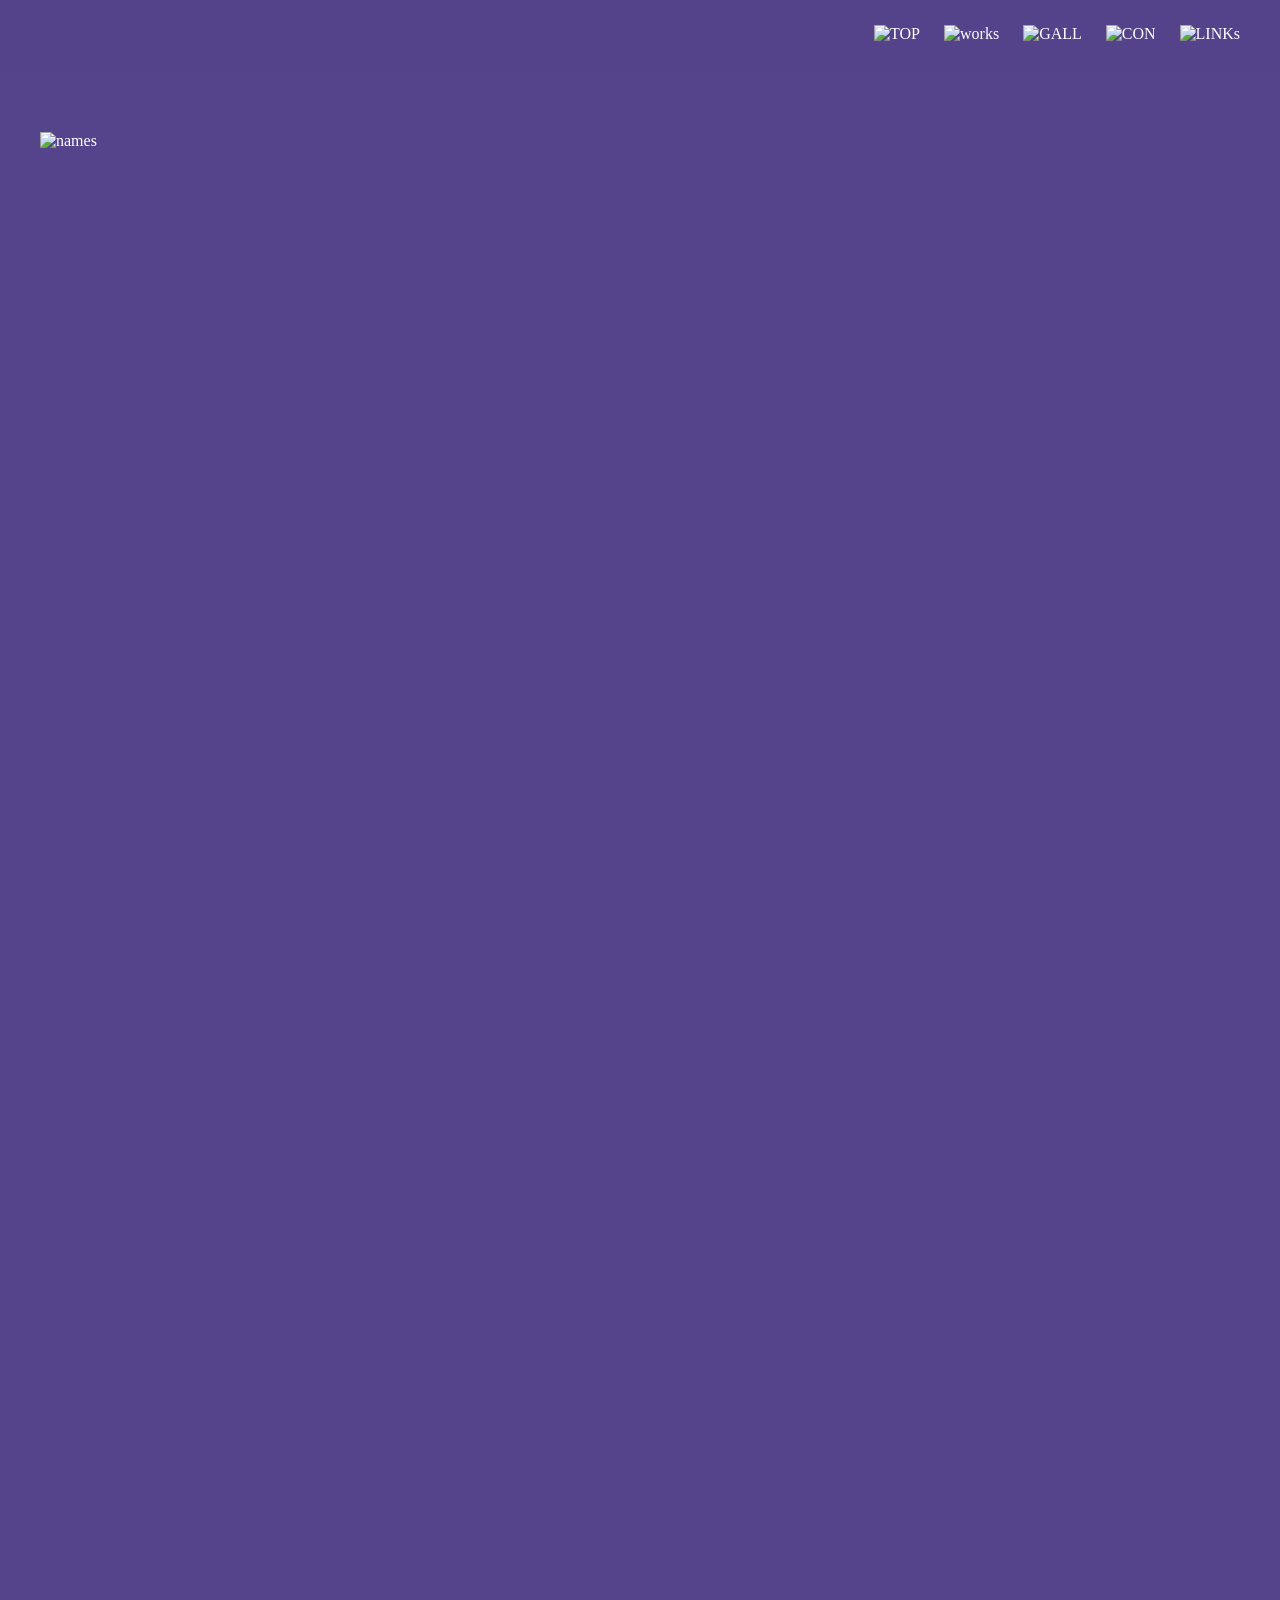
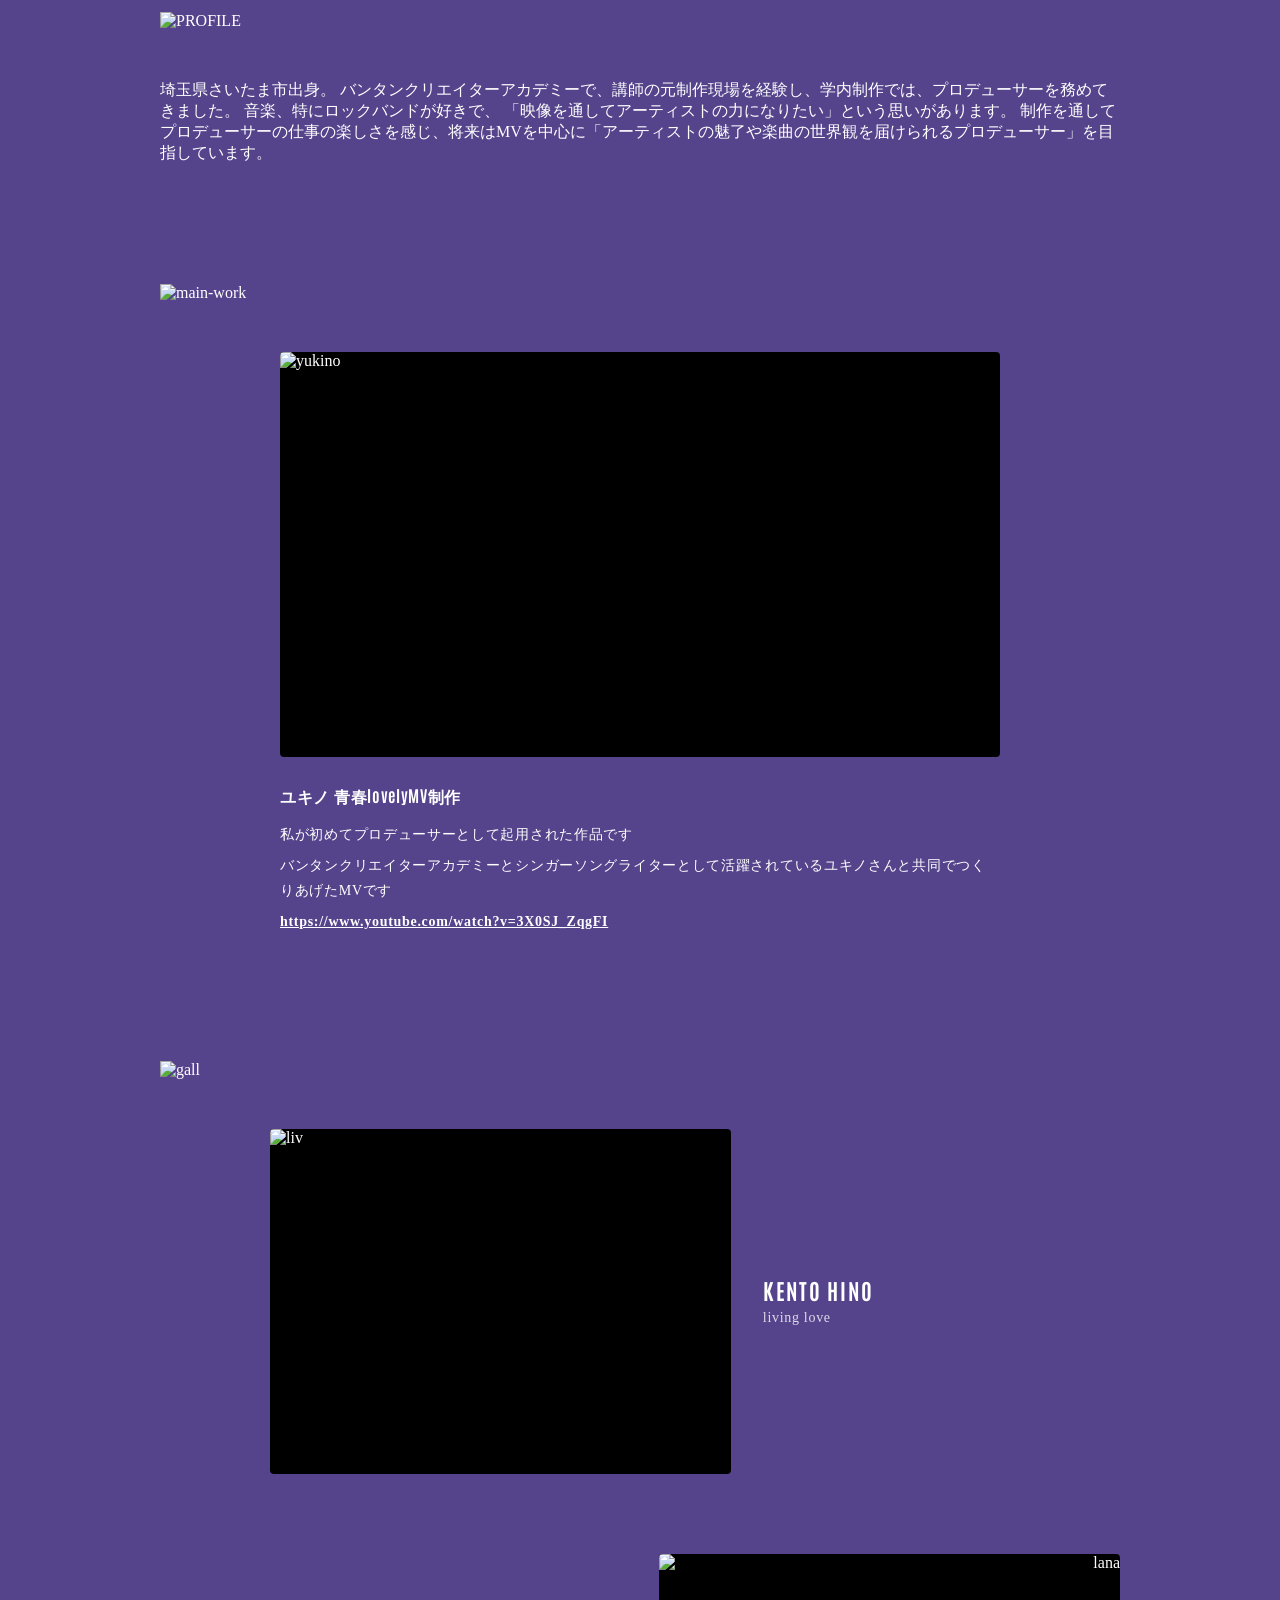
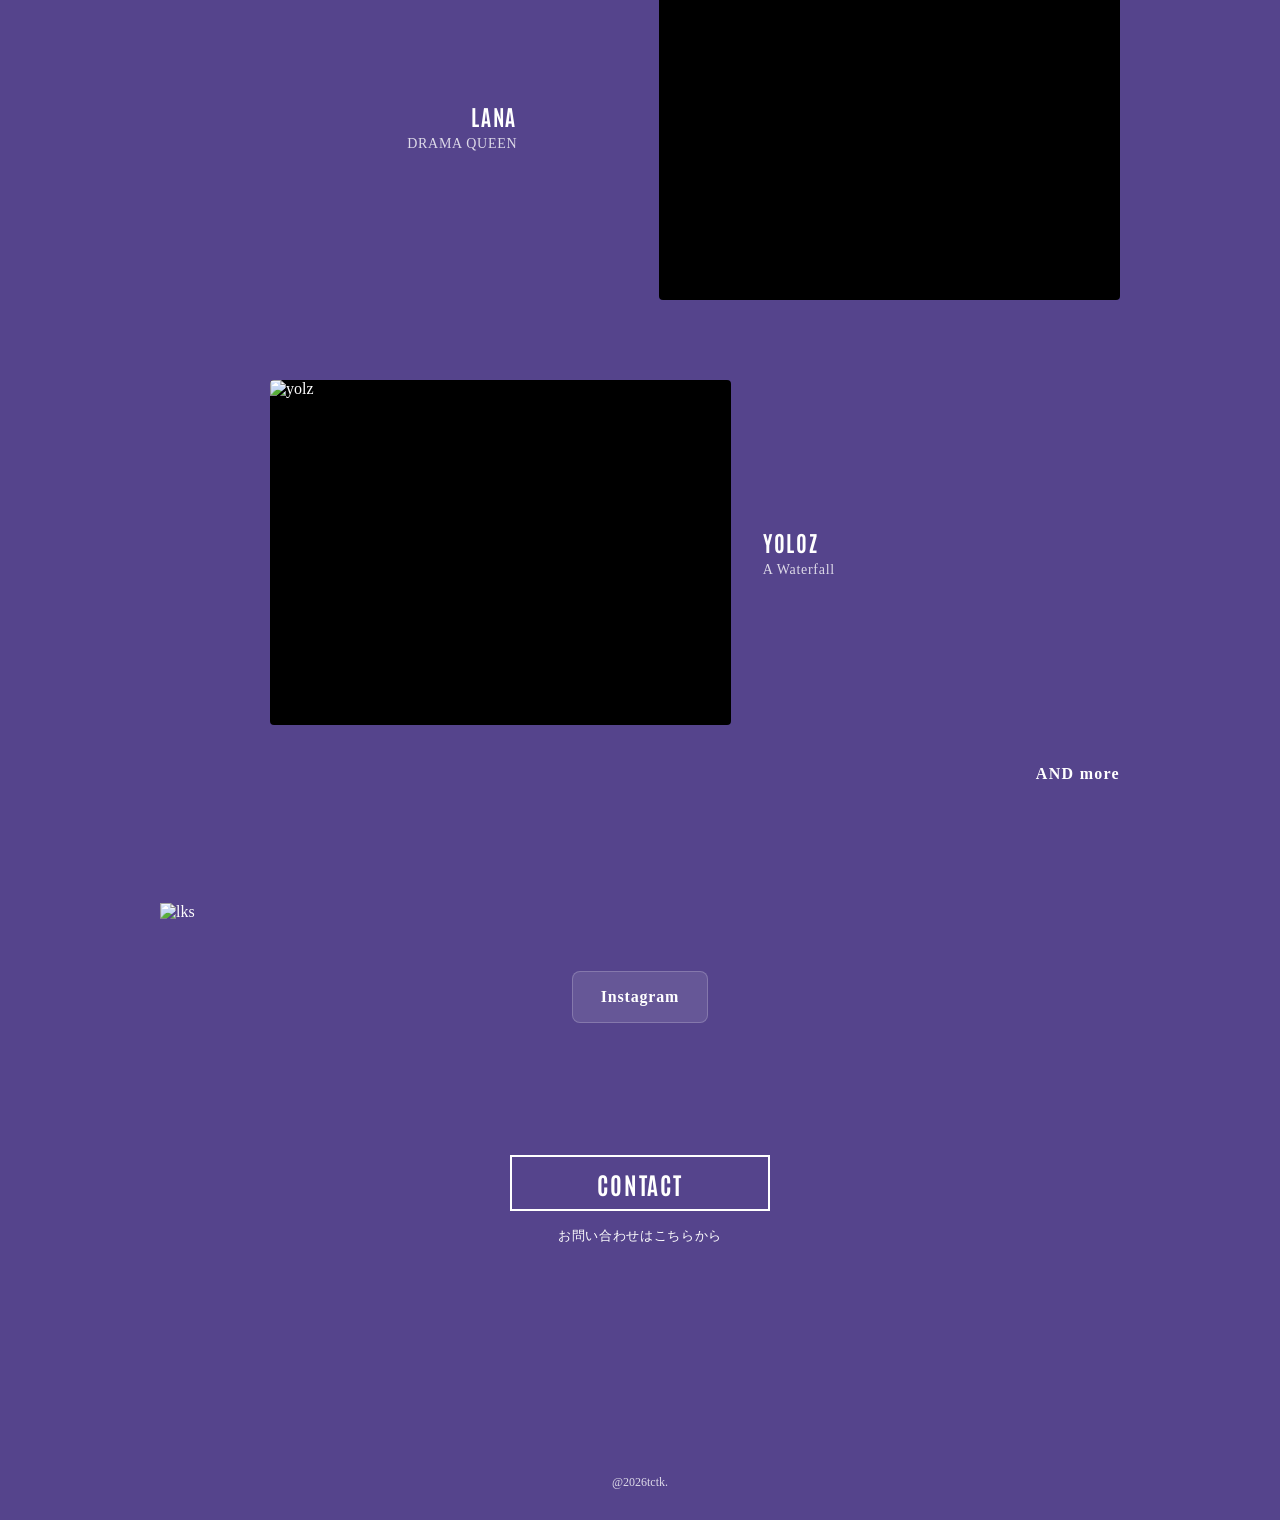
==== index.html @ a47110f5 "Add files via upload" ====
<!DOCTYPE html>
<html lang="ja">
<head>
 <meta charset="UTF-8">
 <meta name="viewport" content="width=device-width, initial-scale=1.0">
 <title>portfolio</title>
 <link rel="stylesheet" href="style.css">
 <link rel="preconnect" href="https://fonts.googleapis.com">
<link rel="preconnect" href="https://fonts.gstatic.com" crossorigin>
<link href="https://fonts.googleapis.com/css2?family=Antonio:wght@100..700&display=swap" rel="stylesheet">
</head>
<body>
  <header class="site-header">
    <ul class="nav-list">
      <li class="nav-item">
        <a href="#top">
          <img src="imgs/top vector.svg" alt="TOP">
        </a>
      </li>
      <!-- ヘッダーの WORKS から 2ページ目 (works.html) へジャンプ -->
      <li class="nav-item">
        <a href="works.html">
            <img src="imgs/work vector.svg" alt="works">
        </a>
      </li>
      <li class="nav-item">
        <a href="#gallery">
            <img src="imgs/GAL vec.svg" alt="GALL">
          </a>
      </li>
      <li class="nav-item">
        <a href="contact.html">
          <img src="imgs/CON vec.svg" alt="CON">
        </a>
      </li>
      <li class="nav-item">
        <a href="#links">
            <img src="imgs/LINK vec.svg" alt="LINKs">
          </a>
      </li>
    </ul>
  </header>
    
      <!-- メインエリア -->
      <main class="site-main">
    
        <!-- ヒーローロゴ -->
        <section id="top" class="hero-section">
            <div class="hero-logo-wrapper">
              <img src="imgs/Vector.svg" alt="names" style="width: 1200px; height: 1200px;">
            </div>
          </section>
    
        <!-- PROFILE -->
        <section id="profile" class="profile-section">
          <div class="section-title">
            <img src="imgs/pro vec.svg" alt="PROFILE" >
          </div>
          <div class="profile-info">
            <p>埼玉県さいたま市出身。
                バンタンクリエイターアカデミーで、講師の元制作現場を経験し、学内制作では、プロデューサーを務めてきました。
                
                音楽、特にロックバンドが好きで、
                「映像を通してアーティストの力になりたい」という思いがあります。
                制作を通してプロデューサーの仕事の楽しさを感じ、将来はMVを中心に「アーティストの魅了や楽曲の世界観を届けられるプロデューサー」を目指しています。</p>
          </div>
        </section>
    
        <!-- WORKS -->
        <section id="works" class="works-section">
            <div class="section-title">
                <img src="imgs/main-workvec.svg" alt="main-work" >
              </div>
            <div class="works-card">
                <div class="media-placeholder">
                  <!-- class="image-works" を "works-img" に変更 -->
                  <img src="imgs/mv.png" alt="yukino" class="works-img">
                </div>
            <div class="works-info">
              <div class="antonio-bold">ユキノ 青春lovelyMV制作</div>
              <p>私が初めてプロデューサーとして起用された作品です</p>
              <p>バンタンクリエイターアカデミーとシンガーソングライターとして活躍されているユキノさんと共同でつくりあげたMVです</p>
              <p>
                <a href="https://www.youtube.com/watch?v=3X0SJ_ZqgFI" target="_blank" rel="noopener noreferrer" class="works-link">
                  https://www.youtube.com/watch?v=3X0SJ_ZqgFI
                </a>
              </p>
            </div>
          </div>
        </section>
    
        <!-- GALLERY -->
        <section id="gallery" class="gallery-section">
          <div class="section-title">
              <img src="imgs/galss.svg" alt="gall">
          </div>
        <div class="gallery-grid">
          
          <!-- 1個目：KENTO HINO / living love -->
          <div class="gallery-row">
              <a href="https://www.youtube.com/watch?v=H9KYz6nPCQU" target="_blank" rel="noopener noreferrer" class="gallery-item">
                  <img src="imgs/liv.jpeg" alt="liv" class="gallery-img">
              </a>
              <div class="gallery-info">
                  <div class="gallery-artist antonio-bold">KENTO HINO</div>
                  <div class="gallery-title">living love</div>
              </div>
          </div>

          <!-- 2個目：LANA / DRAMA QUEEN -->
          <div class="gallery-row">
              <a href="https://youtu.be/ERKazgLQxQQ?si=0f7s4ccbpldkOYNH" target="_blank" rel="noopener noreferrer" class="gallery-item">
                  <img src="imgs/lana.png" alt="lana" class="gallery-img">
              </a>
              <div class="gallery-info">
                  <div class="gallery-artist antonio-bold">LANA</div>
                  <div class="gallery-title">DRAMA QUEEN</div>
              </div>
          </div>

          <!-- 3個目：YOLOZ / A Waterfall -->
          <div class="gallery-row">
              <a href="https://www.youtube.com/watch?v=eavnf1qOg9Y" target="_blank" rel="noopener noreferrer" class="gallery-item">
                  <img src="imgs/yolz.jpg" alt="yolz" class="gallery-img">
              </a>
              <div class="gallery-info">
                  <div class="gallery-artist antonio-bold">YOLOZ</div>
                  <div class="gallery-title">A Waterfall</div>
              </div>
          </div>

        </div>
        <div class="gallery-more">AND more</div>
      </section>
    
        <!-- LINKS (Instagram & X) -->
        <section id="links" class="links-section">
          <div class="section-title">
            <img src="imgs/linksss.svg" alt="lks">
          </div>
          <div class="links-grid">
            <a href="https://www.instagram.com/c_w081224?srtk=NXI2ZTVjczZtdmFw&utm_source=qr" target="_blank" class="link-card">Instagram</a>
            
          </div>
        </section>
    

      <!-- CONTACT -->
          <section id="contact" class="contact-section">
            <div class="contact-wrapper">
              <!-- href を "contact.html" に指定 -->
              <a href="contact.html" class="contact-btn antonio-bold">
                CONTACT
              </a>
              <div class="contact-subtext">お問い合わせはこちらから</div>
            </div>
          </section>
    
      </main>
    
      <!-- フッター -->
      <footer class="site-footer">
        @2026tctk.
      </footer>
    
    </body>
    </html>
---- style.css ----
/* 全体・カラー設定 */

:root {
    --bg-color: #55448c;       /* 背景のパープル */
    --shadow-color: #8073bd;   /* テキストや要素のドロップシャドウ色 */
    --text-white: #ffffff;
    --card-bg: #d9d9d9;
}

* {
    box-sizing: border-box;
    margin: 0;
    padding: 0;
}

body {
    background-color: var(--bg-color);
    color: var(--text-white);
    overflow-x: hidden;
}

a {
    text-decoration: none;
    color: inherit;
}

.antonio-bold {
    font-family: "Antonio", sans-serif;
    font-optical-sizing: auto;
    font-weight: 700;
    font-style: normal;
}

/* site-header (ヘッダー) */
.site-header {
    width: 100%;
    padding: 25px 40px;
    display: flex;
    justify-content: flex-end;
    align-items: center;
    position: sticky;
    top: 0;
    z-index: 1000;
    background-color: rgba(85, 68, 140, 0.95);
    backdrop-filter: blur(5px);
}

.site-header .nav-list {
    display: flex;
    list-style: none;
    gap: 24px;
}

.site-header .nav-item img {
    height: 22px;
    display: block;
}

/* site-main (メインコンテンツ) */
.site-main {
    max-width: 1000px;
    margin: 0 auto;
    padding: 10px 20px 80px;
}

/* hero-section */
.hero-section {
    padding: 40px 0 100px;
    display: flex;
    justify-content: center;
}

.hero-logo-wrapper {
    padding: 10px 0 100px;
    display: flex;
    justify-content: center;
}

.hero-logo-wrapper img {
    max-width: 100%;
    height: auto;
    display: block;
}

/* セクション共通スタイル */
.section-title {
    margin-top: 80px;
    margin-bottom: 30px;
}

.section-title img {
    height: 38px;
    display: block;
}

.profile-section,
.works-section,
.gallery-section,
.links-section,
.contact-section {
    margin-bottom: 120px;
}

/* --- WORKS セクション --- */
.works-card {
    margin-bottom: 20px;
    display: flex;
    flex-direction: column;
    align-items: center;
}

.media-placeholder {
    width: 100%;
    max-width: 720px;
    aspect-ratio: 16 / 9;
    background-color: var(--card-bg);
    border-radius: 4px;
    margin-bottom: 24px;
    overflow: hidden;
    display: flex;
    justify-content: center;
    align-items: center;
}

.works-img {
    width: 100%;
    height: 100%;
    object-fit: contain; /* 切り取らずに画像全体を表示 */
    display: block;
}

.works-info {
    width: 100%;
    max-width: 720px;
    text-align: left;
    font-size: 14px;
    line-height: 1.8;
    letter-spacing: 0.05em;
}

.works-info .antonio-bold {
    font-size: 16px;
    margin-bottom: 12px;
}

.works-info p {
    margin-bottom: 6px;
}

/* --- GALLERY セクション --- *//* --- GALLERY セクション --- */
.gallery-grid {
    display: flex;
    flex-direction: column;
    gap: 80px;
}

/* 行（黒枠カード + テキストの横並び領域） */
.gallery-row {
    width: 100%;
    display: flex;
    align-items: center;
    gap: 32px;
}

/* カード枠本体 */
.gallery-item {
    width: 48%;
    aspect-ratio: 4 / 3;
    background-color: #000000; /* 黒色のカード背景 */
    border-radius: 4px;
    cursor: pointer;
    transition: transform 0.2s;
    overflow: hidden;
    display: flex;
    justify-content: center;
    align-items: center;
    flex-shrink: 0;
}

.gallery-item:hover {
    transform: scale(1.02);
}

.gallery-img {
    width: 100%;
    height: 100%;
    object-fit: contain; /* 全体表示 */
    display: block;
}

/* カードの外側（横）に配置するテキスト情報 */
.gallery-info {
    display: flex;
    flex-direction: column;
    gap: 6px;
}

.gallery-artist {
    font-size: 22px;
    letter-spacing: 0.08em;
    color: #ffffff;
}

.gallery-title {
    font-size: 14px;
    letter-spacing: 0.05em;
    opacity: 0.8;
}

/* 2個目（偶数）は配置を反転させて左側にテキスト、右側にカードを配置 */
.gallery-row:nth-child(even) {
    flex-direction: row-reverse;
    text-align: right;
}

.gallery-more {
    text-align: right;
    font-weight: bold;
    font-size: 16px;
    letter-spacing: 0.08em;
    margin-top: 40px;
}

/* レスポンシブ対応（スマホ表示時に縦並びへ自動調整） */
@media (max-width: 768px) {
    .gallery-row,
    .gallery-row:nth-child(even) {
        flex-direction: column;
        align-items: flex-start;
        text-align: left;
        gap: 16px;
    }
    .gallery-item {
        width: 100%;
    }
}

/* links-section */
.links-grid {
    display: flex;
    justify-content: center;
    gap: 20px;
    flex-wrap: wrap;
}

.link-card {
    background: rgba(255, 255, 255, 0.1);
    border: 1px solid rgba(255, 255, 255, 0.2);
    padding: 16px 28px;
    border-radius: 8px;
    font-weight: bold;
    letter-spacing: 0.05em;
    transition: background 0.2s;
}

.link-card:hover {
    background: rgba(255, 255, 255, 0.25);
}

/* contact-section */
/* contact-section (全体を中央揃え) */
/* contact-section (全体を中央揃え) */
/* contact-section (全体を中央揃え) */
.contact-wrapper {
    display: flex;
    flex-direction: column;
    align-items: center;    /* ボタンと下部テキストを中央揃え */
    text-align: center;
    padding: 40px 0;
}

.contact-btn {
    display: inline-flex;       /* Flexboxで中のテキストを完全中央配置 */
    justify-content: center;   /* 横方向の中央揃え */
    align-items: center;       /* 縦方向の中央揃え */
    border: 2px solid #ffffff; /* 通常時の枠線色（白） */
    width: 260px;              /* ボタン幅 */
    height: 56px;              /* ボタン高さ */
    font-size: 24px;           /* 文字サイズ */
    letter-spacing: 0.08em;    /* 文字間隔 */
    margin-bottom: 16px;
    background-color: transparent; /* 背景色は透明（塗りつぶしなし） */
    color: #ffffff;            /* 通常時の文字色（白） */
    transition: border-color 0.2s, color 0.2s; /* なめらかに色を変化 */
}

.contact-subtext {
    font-size: 13px;
    letter-spacing: 0.05em;
    color: #ffffff;            /* 通常時のサブテキスト色 */
    transition: color 0.2s;    /* なめらかに色を変化 */
}

/* ★ CONTACTボタンボックスにマウスが乗った時だけ発動 */
.contact-btn:hover {
    border-color: #FF6EB9;     /* ボタン枠線をピンクに */
    color: #FF6EB9;            /* ボタン文字をピンクに */
    background-color: transparent;
}

/* ★ ボタンにホバーした時、直後にあるサブテキストの色も同時にピンクに変更 */
.contact-btn:hover + .contact-subtext {
    color: #FF6EB9;
}


/* site-footer */
.site-footer {
    text-align: center;
    padding: 30px;
    font-size: 12px;
    opacity: 0.8;
}



/* --- WORKSページ専用スタイル --- */
.section-twowork {
    display: flex;
    flex-direction: column;
    align-items: center;
    padding: 40px 0 80px;
}

.section-twowork .works-title {
    font-size: 48px;
    letter-spacing: 0.1em;
    color: #ffffff;
    margin-bottom: 60px;
    text-align: center;
}

.section-twowork .works-list {
    width: 100%;
    display: flex;
    flex-direction: column;
    gap: 80px; /* カードとカードの間の縦余白 */
    align-items: center;
}


/* WORKS カード枠 */
.media-placeholder {
    width: 100%;
    max-width: 720px;
    aspect-ratio: 16 / 9;
    background-color: #000000; /* 黒色に変更 */
    border-radius: 4px;
    margin-bottom: 24px;
    overflow: hidden;
    display: flex;
    justify-content: center;
    align-items: center;
}

/* GALLERY カード枠 */
.gallery-item {
    width: 48%;
    aspect-ratio: 4 / 3;
    background-color: #000000; /* 黒色に変更 */
    border-radius: 4px;
    cursor: pointer;
    transition: transform 0.2s;
    overflow: hidden;
    margin-left: 110px;
    display: flex;
    justify-content: center;
    align-items: center;
}

.works-link {
    color: #ffffff;
    font-weight: bold;      /* ← ここを追加（文字を太くします） */
    text-decoration: underline;
    word-break: break-all;  /* URLが長くなった場合に自動で改行させる指定 */
    transition: color 0.2s;
}

.works-link:hover {
    color: #FF6EB9;        /* ホバー時にピンク色に変化 */
}

/* --- お問い合わせページ (contact.html) 専用スタイル --- */
.contact-page-section {
    padding: 40px 0 80px;
    width: 100%;
    display: flex;
    flex-direction: column;
    align-items: center; /* セクション全体を中央寄せ */
}

/* セクションタイトル（見出し画像）を完全中央配置 */
.section-title.text-center {
    display: flex;
    justify-content: center;
    align-items: center;
    margin-bottom: 50px;
    width: 100%;
}

.section-title.text-center img {
    margin: 0 auto;
}

/* フォーム全体のコンテナ */
.contact-wrapper {
    display: flex;
    flex-direction: column;
    align-items: center;
    text-align: center;  /* テキスト・要素を中央揃え */
    width: 100%;
    max-width: 540px;    /* 画面中央で見やすい適切な幅 */
    margin: 0 auto;
    padding: 0 20px;
}

.contact-form {
    width: 100%;
    display: flex;
    flex-direction: column;
    align-items: center;
    gap: 28px;
    margin-bottom: 24px;
}

/* 入力グループ（NAME, MAIL, MESSAGE の項目） */
.form-group {
    width: 100%;
    display: flex;
    flex-direction: column;
    align-items: center; /* ラベルと入力欄を中央揃え */
    gap: 10px;
}

.form-group label {
    font-family: "Antonio", sans-serif;
    font-weight: 700;
    font-size: 20px;
    letter-spacing: 0.1em;
    color: #ffffff;
    text-align: center;  /* ラベル文字を中央揃え */
}

.form-group input,
.form-group textarea {
    width: 100%;
    padding: 14px 18px;
    background-color: rgba(255, 255, 255, 0.08);
    border: 1px solid rgba(255, 255, 255, 0.3);
    border-radius: 4px;
    color: #ffffff;
    font-size: 15px;
    font-family: inherit;
    text-align: center;  /* 入力文字・プレースホルダーも中央に配置 */
    outline: none;
    transition: border-color 0.2s, background-color 0.2s;
}

.form-group input::placeholder,
.form-group textarea::placeholder {
    color: rgba(255, 255, 255, 0.4);
    text-align: center;
}

/* フォーカス時のアクセント（ピンク色） */
.form-group input:focus,
.form-group textarea:focus {
    border-color: #FF6EB9;
    background-color: rgba(255, 255, 255, 0.12);
}

/* 送信ボタン（SEND） */
.contact-btn {
    display: inline-flex;
    justify-content: center;
    align-items: center;
    border: 2px solid #ffffff;
    width: 260px;        /* ボタン自体の幅を固定して見やすく配置 */
    height: 56px;
    font-size: 24px;
    letter-spacing: 0.08em;
    background-color: transparent;
    color: #ffffff;
    cursor: pointer;
    margin-top: 12px;
    transition: border-color 0.2s, color 0.2s;
}

.contact-btn:hover {
    border-color: #FF6EB9;
    color: #FF6EB9;
    background-color: transparent;
}

/* ボタンホバー時にサブテキストの色も連動してピンクへ変更 */
.contact-form:has(.contact-btn:hover) + .contact-subtext {
    color: #FF6EB9;
}

.contact-subtext {
    font-size: 13px;
    letter-spacing: 0.05em;
    color: #ffffff;
    text-align: center;
    transition: color 0.2s;
}

/* レスポンシブ対応（スマホ表示時に縦並びへ自動調整） */
@media (max-width: 768px) {
    .gallery-row,
    .gallery-row:nth-child(even) {
        flex-direction: column;
        align-items: flex-start;
        text-align: left;
        gap: 16px;
    }
    .gallery-item {
        width: 100%;
    }
}
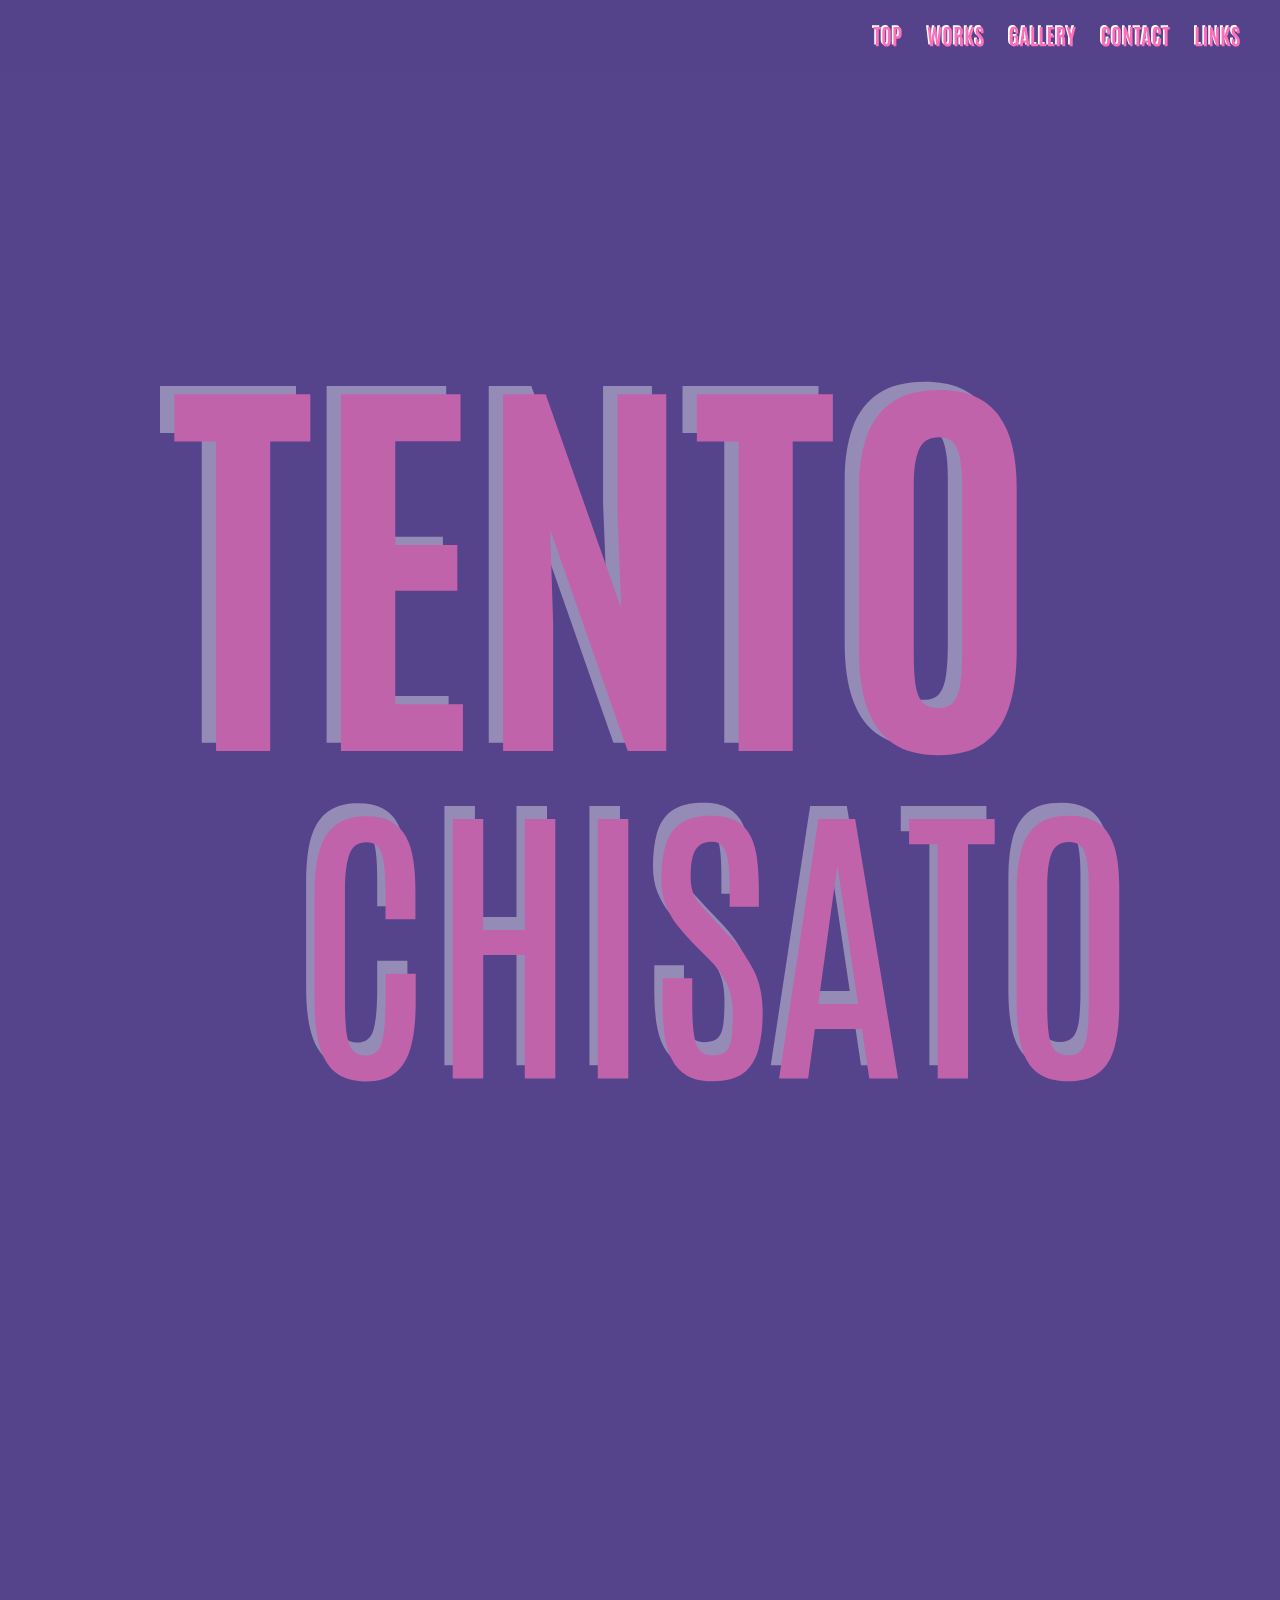
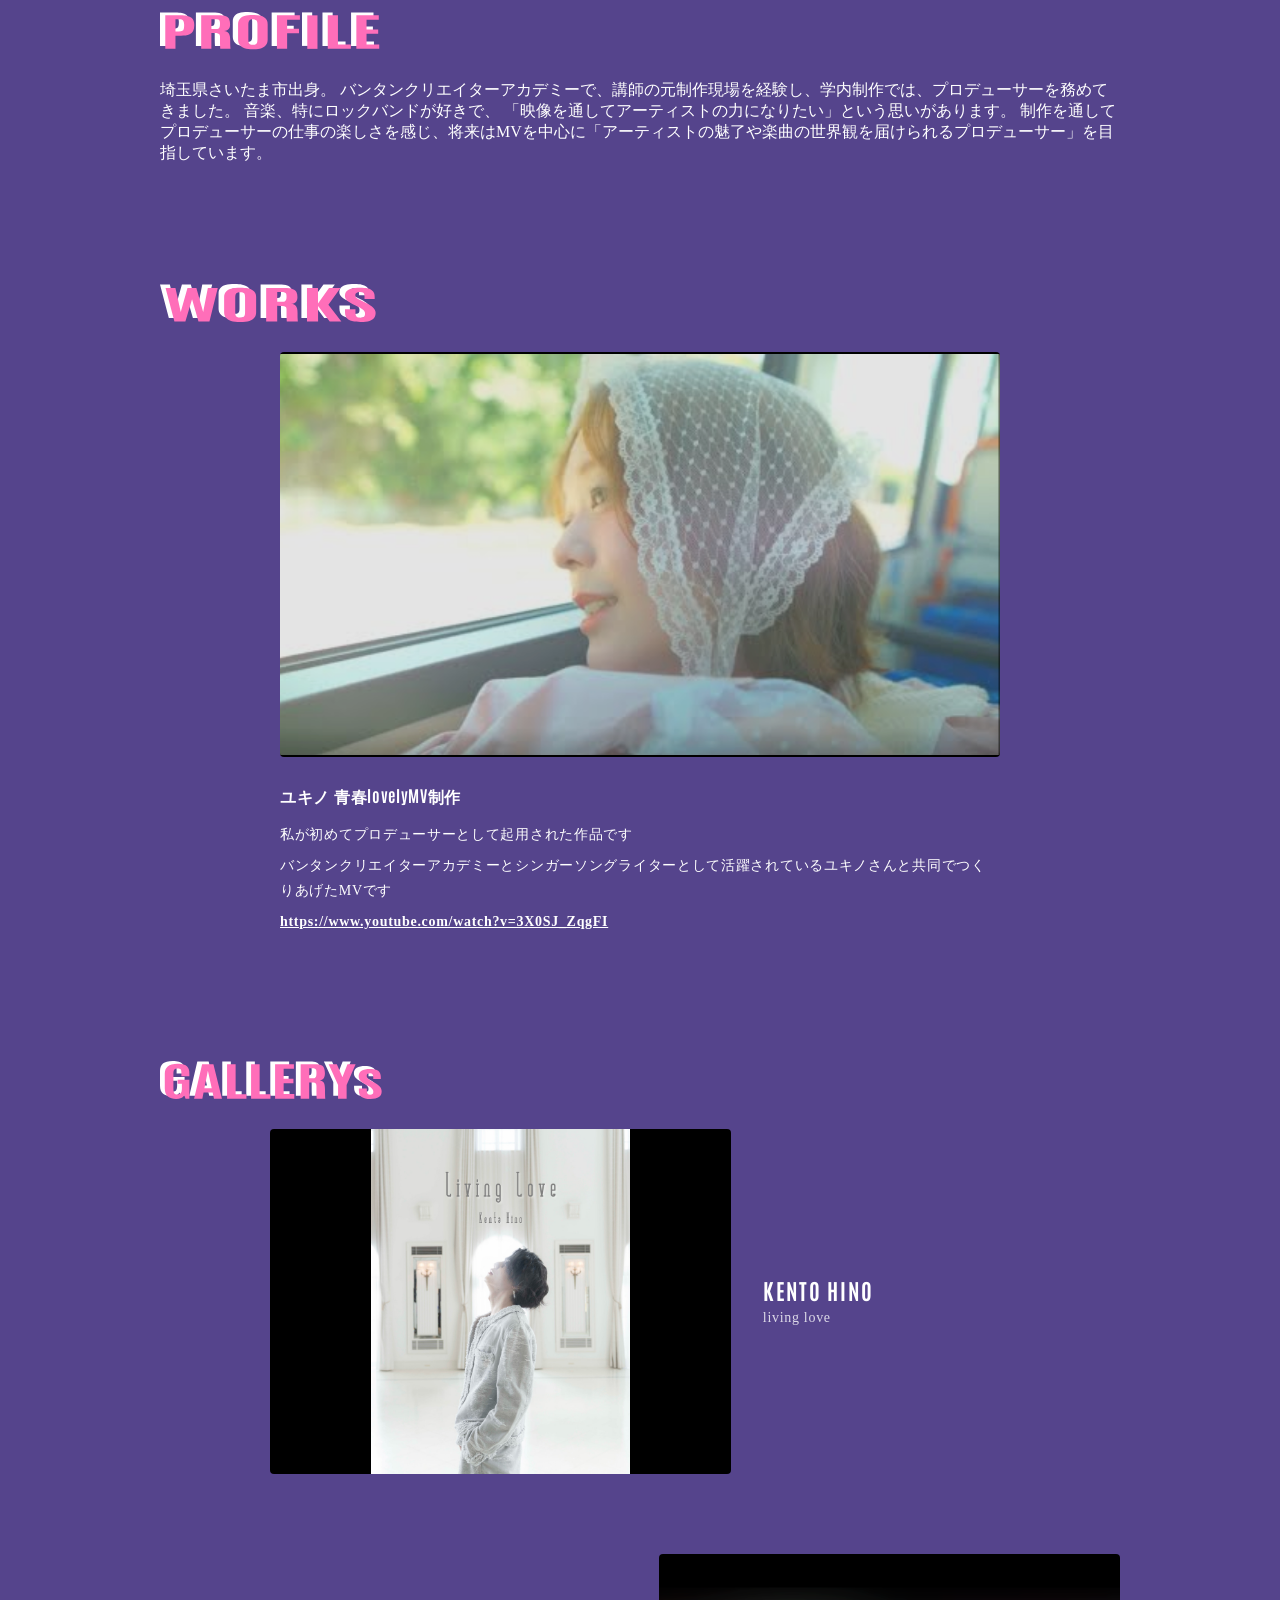
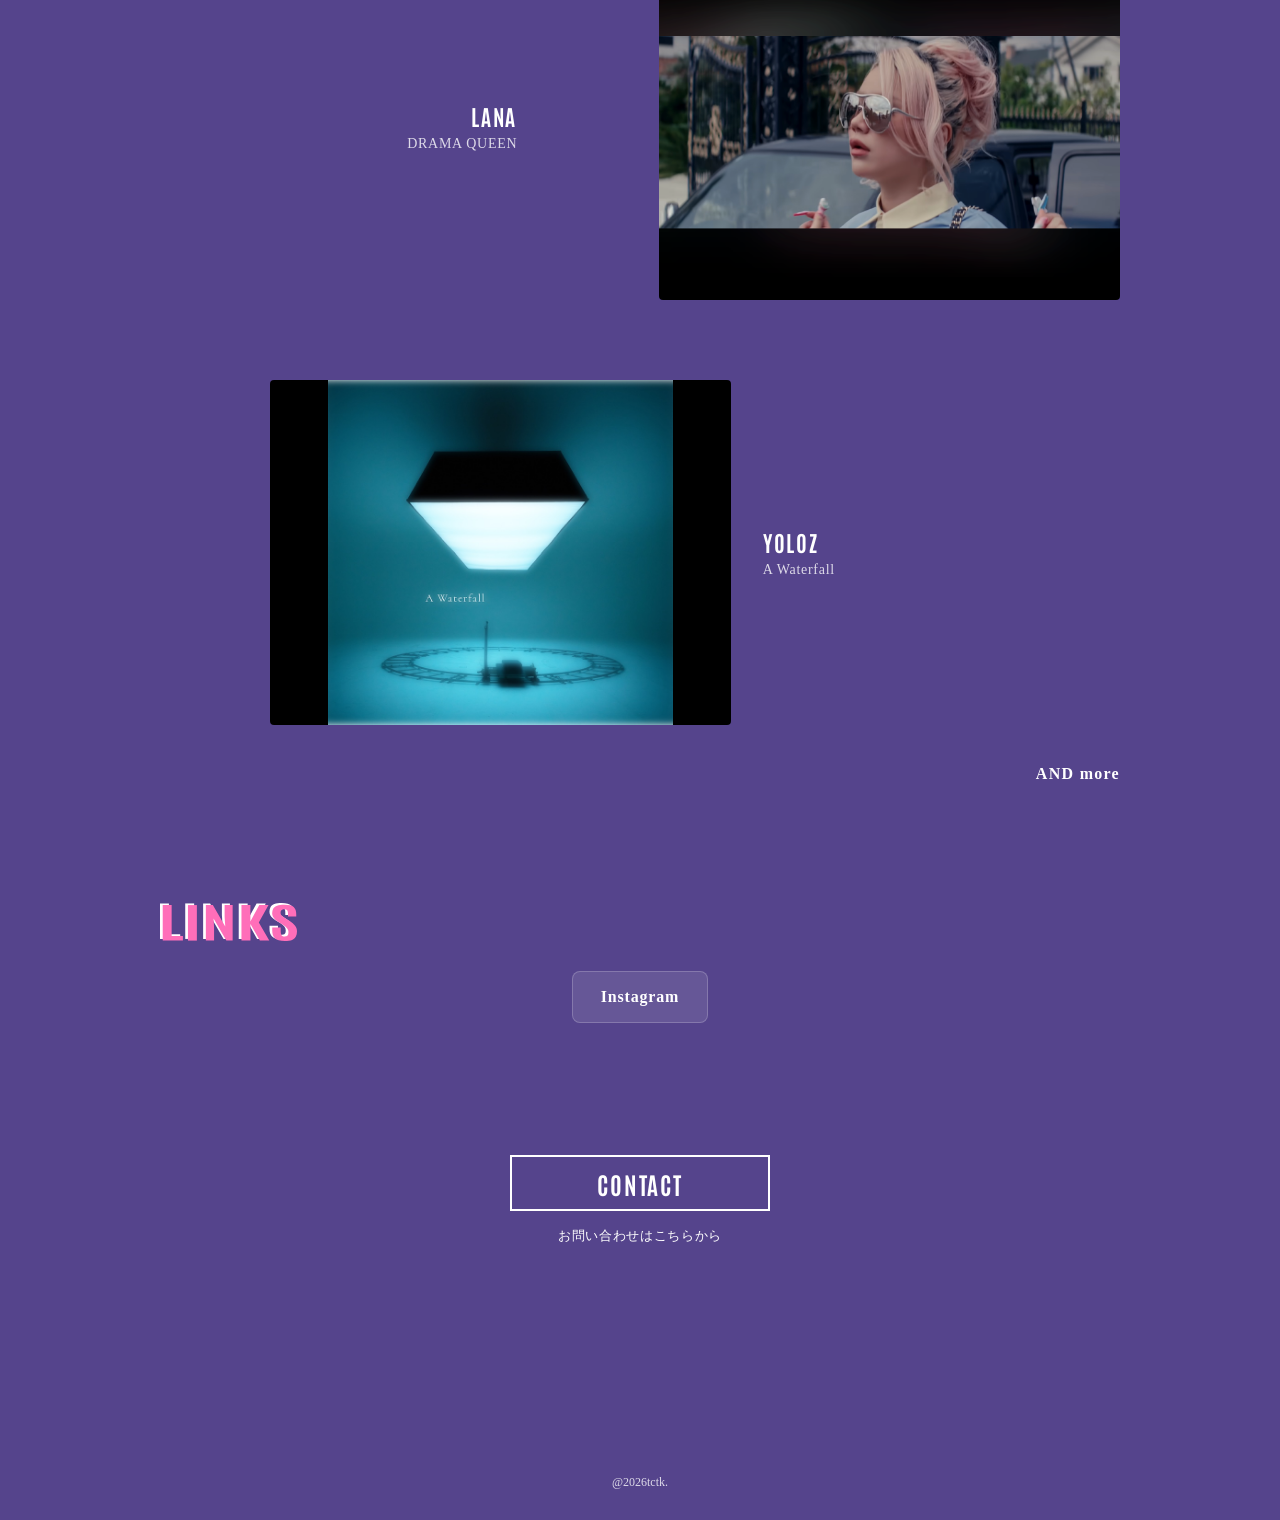
==== commit 669cb782: "Add files via upload" ====
--- a/index.html
+++ b/index.html
@@ -121,7 +121,7 @@
           <!-- 3個目：YOLOZ / A Waterfall -->
           <div class="gallery-row">
               <a href="https://www.youtube.com/watch?v=eavnf1qOg9Y" target="_blank" rel="noopener noreferrer" class="gallery-item">
-                  <img src="imgs/yolz.jpg" alt="yolz" class="gallery-img">
+                  <img src="imgs/yolz.jpeg" alt="yolz" class="gallery-img">
               </a>
               <div class="gallery-info">
                   <div class="gallery-artist antonio-bold">YOLOZ</div>
